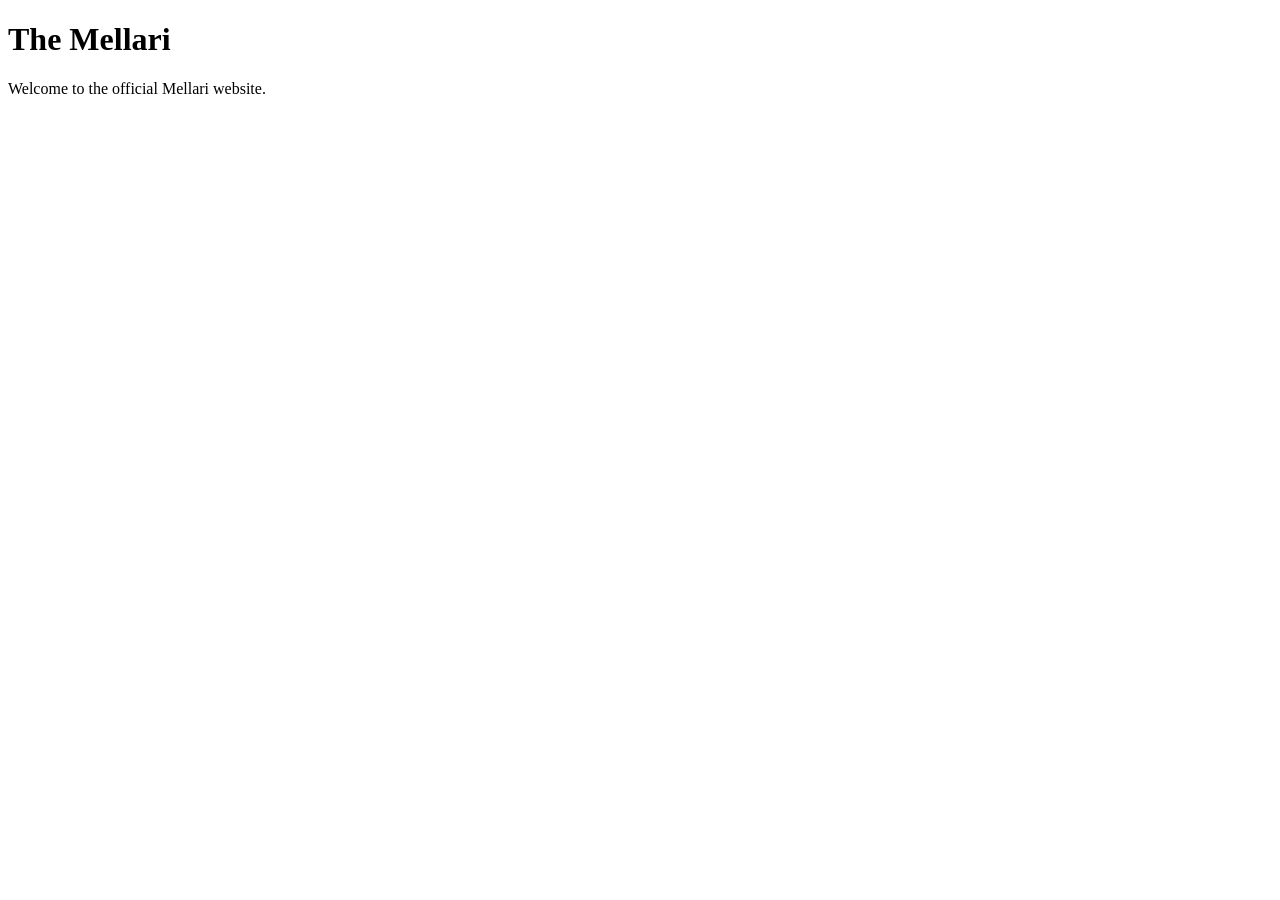
==== index.html @ f8983064 "Add initial HTML structure for Mellari website" ====
<!DOCTYPE html>
<html lang="en">
<head>
  <meta charset="UTF-8">
  <meta name="viewport" content="width=device-width, initial-scale=1.0">
  <title>The Mellari</title>
</head>
<body>
  <h1>The Mellari</h1>
  <p>Welcome to the official Mellari website.</p>
</body>
</html>
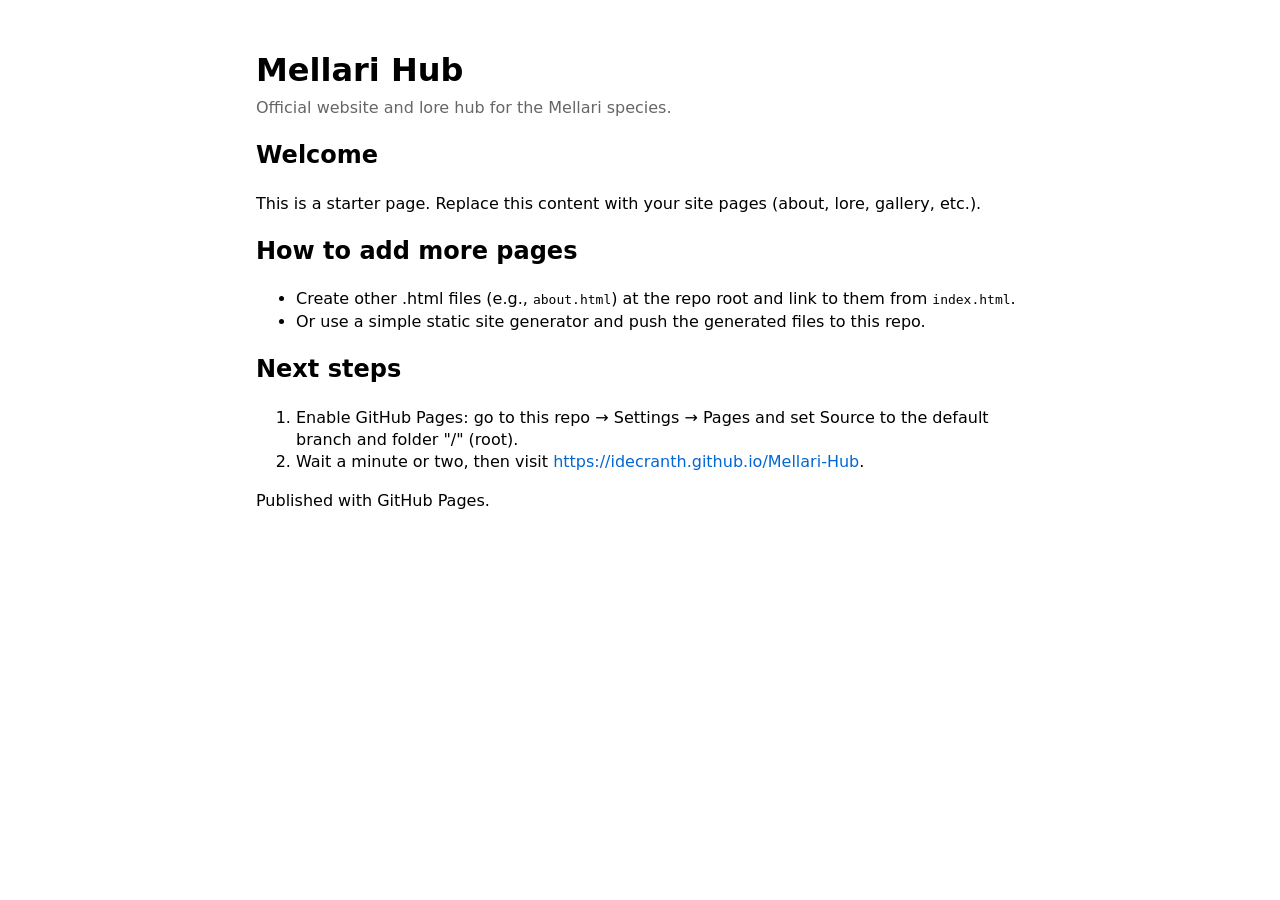
==== commit b5eadf51: "Add GitHub Pages starter index.html" ====
--- a/index.html
+++ b/index.html
@@ -1,12 +1,47 @@
-<!DOCTYPE html>
+<!doctype html>
 <html lang="en">
 <head>
-  <meta charset="UTF-8">
-  <meta name="viewport" content="width=device-width, initial-scale=1.0">
-  <title>The Mellari</title>
+  <meta charset="utf-8">
+  <title>Mellari Hub</title>
+  <meta name="viewport" content="width=device-width,initial-scale=1">
+  <style>
+    body { font-family: system-ui, -apple-system, "Segoe UI", Roboto, sans-serif; line-height:1.4; padding:3rem; max-width:48rem; margin:auto; }
+    header h1{ margin:0 0 .25rem 0 }
+    .byline{ color:#666; margin:0 0 1.25rem 0 }
+    a { color: #0366d6 }
+  </style>
 </head>
 <body>
-  <h1>The Mellari</h1>
-  <p>Welcome to the official Mellari website.</p>
+  <header>
+    <h1>Mellari Hub</h1>
+    <p class="byline">Official website and lore hub for the Mellari species.</p>
+  </header>
+
+  <main>
+    <section>
+      <h2>Welcome</h2>
+      <p>This is a starter page. Replace this content with your site pages (about, lore, gallery, etc.).</p>
+    </section>
+
+    <section>
+      <h2>How to add more pages</h2>
+      <ul>
+        <li>Create other .html files (e.g., <code>about.html</code>) at the repo root and link to them from <code>index.html</code>.</li>
+        <li>Or use a simple static site generator and push the generated files to this repo.</li>
+      </ul>
+    </section>
+
+    <section>
+      <h2>Next steps</h2>
+      <ol>
+        <li>Enable GitHub Pages: go to this repo → Settings → Pages and set Source to the default branch and folder &quot;/&quot; (root).</li>
+        <li>Wait a minute or two, then visit <a id="pages-url">https://idecranth.github.io/Mellari-Hub</a>.</li>
+      </ol>
+    </section>
+  </main>
+
+  <footer>
+    <p>Published with GitHub Pages.</p>
+  </footer>
 </body>
 </html>
